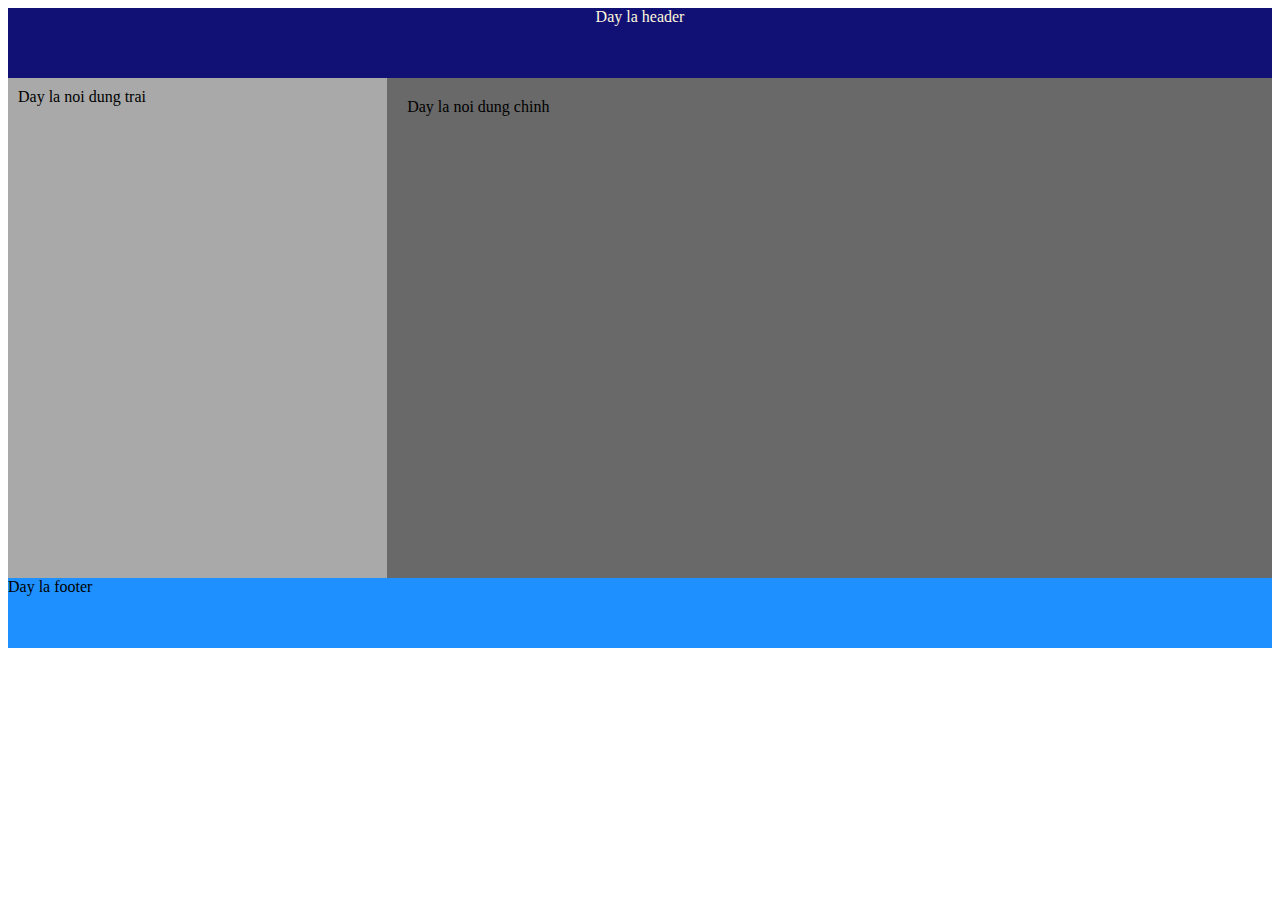
==== css_layout/layout.html @ d4878e89 "layout" ====
<!DOCTYPE html>
<html lang="en">
<head>
    <meta charset="UTF-8">
    <meta http-equiv="X-UA-Compatible" content="IE=edge">
    <meta name="viewport" content="width=device-width, initial-scale=1.0">
    <title>Document</title>
</head>
<style>
    * {
        box-sizing: border-box;
    }
    #header {
        height: 70px;
        background-color: rgb(17, 17, 117);
        color: cornsilk;
        text-align: center;
    }
    #sidebar {
        float: left;
        width: 30%;
        /* Khong khuyen khich de height */
        height: 500px;
        background-color: darkgray;
        padding: 10px;
    }
    #content {
        float: left;
        width: 70%;
        height: 500px;
        background-color: dimgray;
        padding: 20px;
    }
    #footer {
        clear: both;
        height: 70px;
        background-color: dodgerblue;
    }
</style>
<body>
    <div id="header">Day la header</div>
    <div id="sidebar">Day la noi dung trai</div>
    <div id="content"> Day la noi dung chinh</div>
    <div id="footer"> Day la footer</div>
</body>
</html>
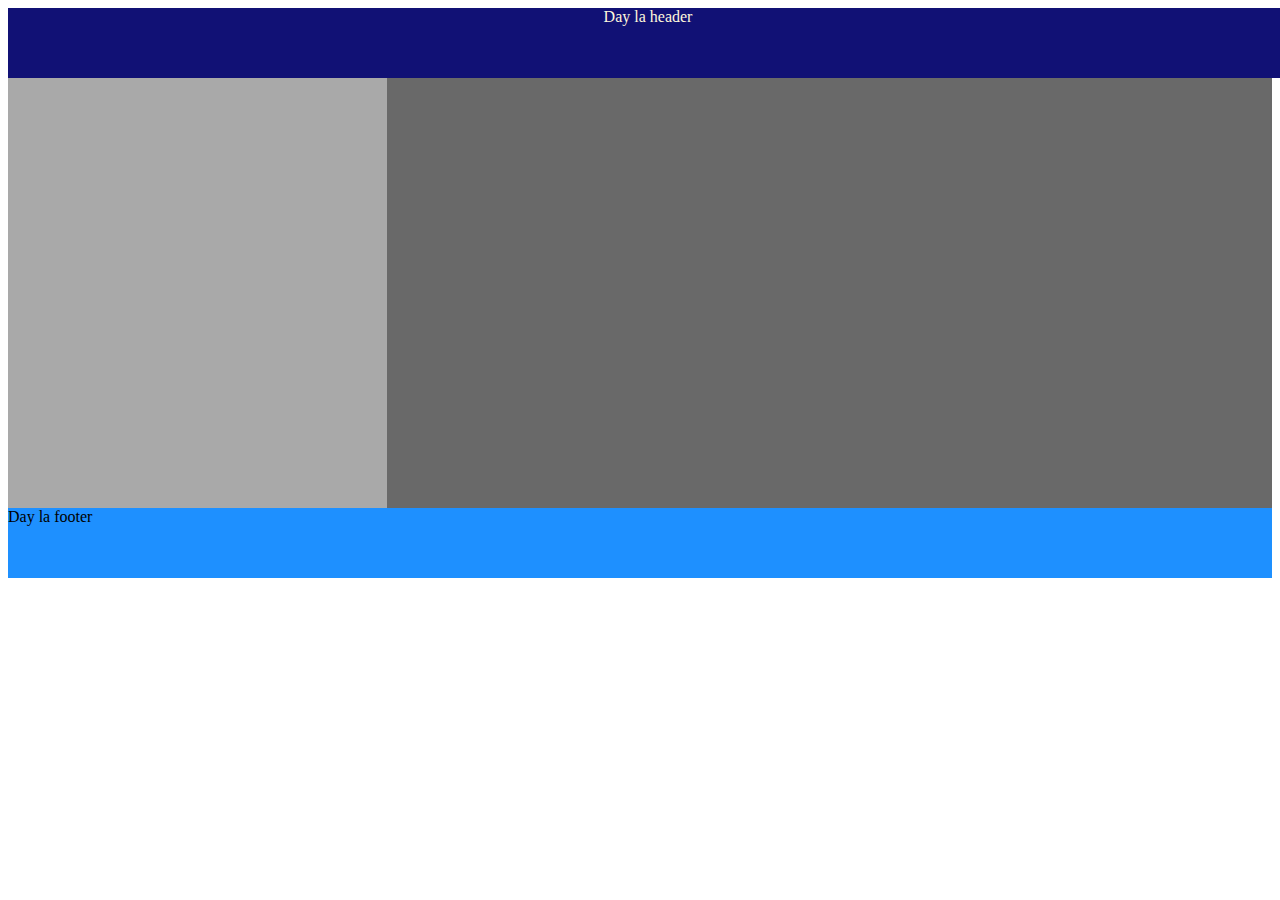
==== commit 89ff0747: "css layout 2" ====
--- a/css_layout/layout.html
+++ b/css_layout/layout.html
@@ -11,10 +11,12 @@
         box-sizing: border-box;
     }
     #header {
+        width: 100%;
         height: 70px;
         background-color: rgb(17, 17, 117);
         color: cornsilk;
         text-align: center;
+        position: fixed;
     }
     #sidebar {
         float: left;
@@ -39,8 +41,10 @@
 </style>
 <body>
     <div id="header">Day la header</div>
-    <div id="sidebar">Day la noi dung trai</div>
-    <div id="content"> Day la noi dung chinh</div>
+    <div>
+        <div id="sidebar">Day la noi dung trai</div>
+        <div id="content"> Day la noi dung chinh</div>
+    </div>
     <div id="footer"> Day la footer</div>
 </body>
 </html>